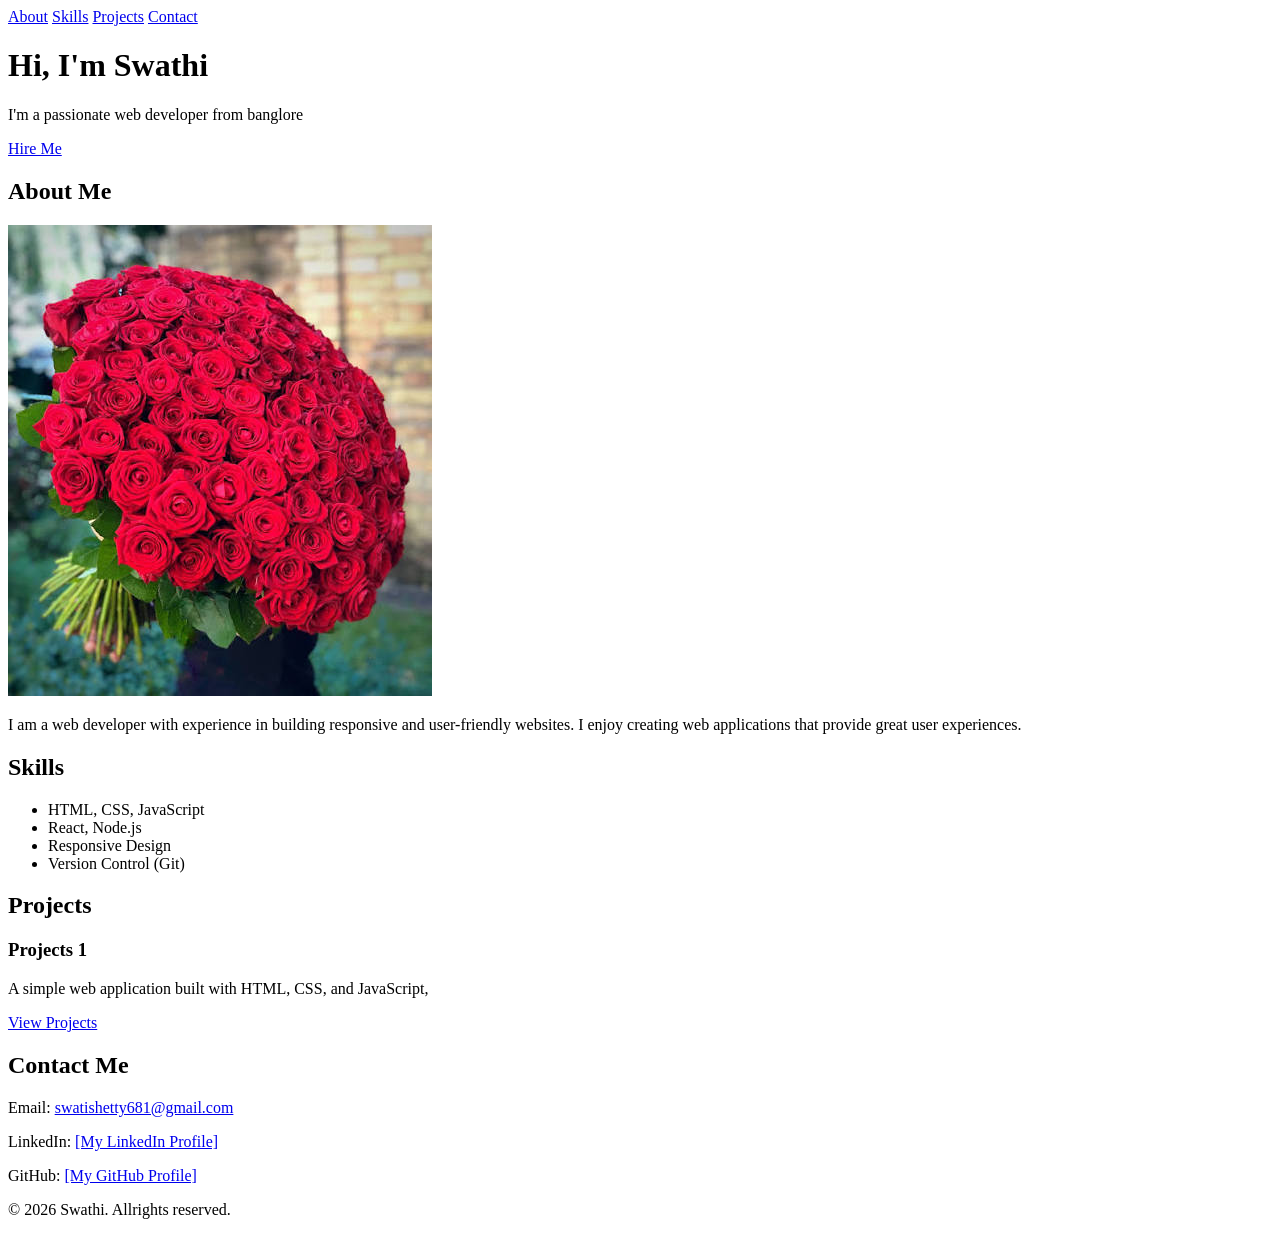
==== index.html @ 707de465 "1st_commit_for portfolio_website" ====
<!DOCTYPE html>
<html lang="en">
<head>
    <meta charset="UTF-8">
    <meta name="viewport" content="width=device-width, initial-scale=1.0">
    <title>My Portfolio | Swathi</title>
</head>
<body>
   
  <!-- NAVIGATION -->
   <nav>
    <a href="#about">About</a>
    <a href="#skills">Skills</a>
    <a href="#projects">Projects</a>
    <a href="#contact">Contact</a>
   </nav>
   
   <!-- HERO SECTION -->
    <header>
        <h1>Hi, I'm Swathi</h1>
        <p>I'm a passionate web developer from banglore</p>
        <a href="#contact" class="btn">Hire Me</a>
    </header>

    <!----ABOUT SECTION---->
    <section id="about">
        <h2>About Me</h2>
        <img src="profile1.jpg" alt="Swathi's Profile Picture">
        <p>I am a web developer with experience in building responsive and user-friendly websites. I enjoy creating web applications that provide great user experiences.</p>
    </section>
    <!--SKILLS SECTION-->
    <section id="skills">
        <h2>Skills</h2>
        <ul>
            <li>HTML, CSS, JavaScript</li>
            <li>React, Node.js</li>
            <li>Responsive Design</li>
            <li>Version Control (Git)</li>
        </ul>
    </section>
    <!--PROJECTS SECTION-->
    <section id="projects">
        <h2>Projects</h2>
        <div class="project-card">
            <h3>Projects 1</h3>
            <p>A simple web application built with HTML, CSS, and JavaScript,</p>
            <a href="#" class="btn">View Projects</a>
        </div>
    </section>

    <!-- CONTACT SECTION -->
     <section id="contact">
        <h2>Contact Me</h2>
    <p> Email: <a href="mailto:swatishetty681@gmail.com">swatishetty681@gmail.com</a></p>
        <p> LinkedIn: <a href="https://www.linkedin.com/in/swati-shetty-3b3836370" target="_blank">[My LinkedIn Profile]</a></p>
        <p> GitHub: <a href="https://github.com/swatishetty681-web" target="_blank">[My GitHub Profile]</a></p>
    </section>
        
    <!-- FOOTER -->
     <footer>
        <p>&copy; 2026 Swathi. Allrights reserved.</p>
     </footer> 
</body>
</html>
</body>
</html>
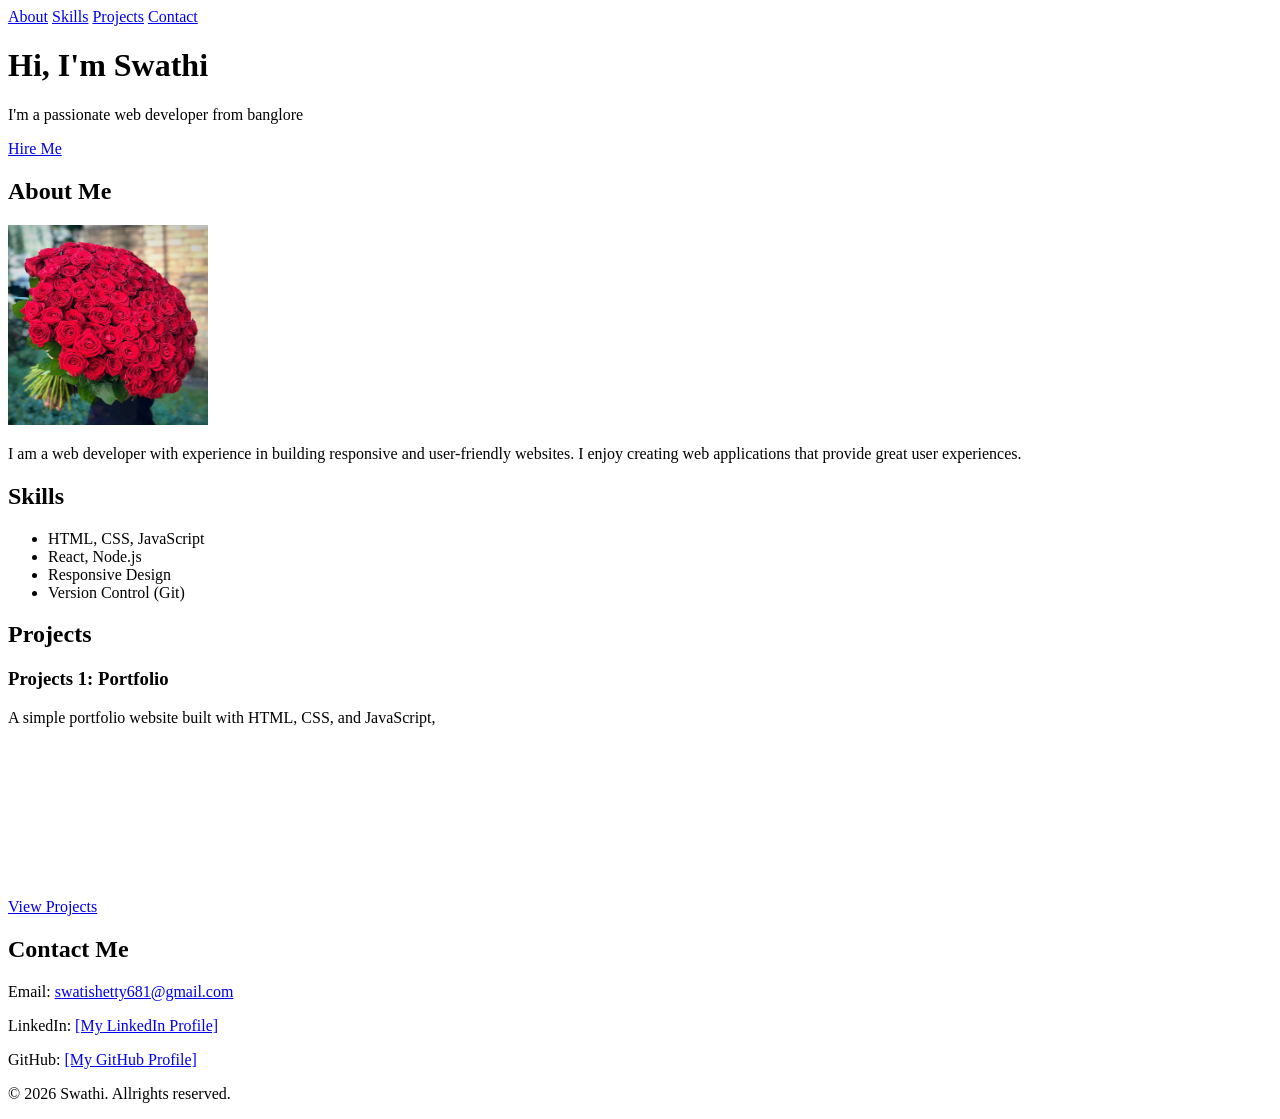
==== commit 05856a3e: "day 3 portfolio updates" ====
--- a/index.html
+++ b/index.html
@@ -3,6 +3,25 @@
 <head>
     <meta charset="UTF-8">
     <meta name="viewport" content="width=device-width, initial-scale=1.0">
+    <link rel="icon" type="image/jpeg" href="profile1.jpg">
+
+    <!--SEO meta tags-->
+    <meta name="description" content="Full stack developer specializing in React, Node.js, and modern web technologies. Available for freelance projects and collaborations.">
+    <meta name="keywords" content="Swathi, Portfolio, Web Developer, React, Node.js, JavaScript, HTML, CSS, Freelance Developer">
+    <meta name="author" content="Swathi">
+
+
+    <!-- Open Graph Meta Tags for Social Media Sharing -->
+    <meta property="og:title" content="My Portfolio | Swathi">
+    <meta property="og:description" content="Full stack developer specializing in React, Node.js, and modern web technologies. Available for freelance projects and collaborations.">
+    <meta property="og:image" content="images/profile.jpg">
+    <meta property="og:url" content="[Your Portfolio URL]">
+    <meta property="og:type" content="website">
+    <!-- Twitter Card Meta Tags -->
+    <meta name="twitter:card" content="summary_large_image">
+    <meta name="twitter:title" content="My Portfolio | Swathi">
+    <meta name="twitter:description" content="Full stack developer specializing in React, Node.js, and modern web technologies. Available for freelance projects and collaborations.">
+    <meta name="twitter:image" content="images/profile.jpg">
     <title>My Portfolio | Swathi</title>
 </head>
 <body>
@@ -25,8 +44,9 @@
     <!----ABOUT SECTION---->
     <section id="about">
         <h2>About Me</h2>
-        <img src="profile1.jpg" alt="Swathi's Profile Picture">
+        <img src="profile1.jpg" alt="Swathi's Profile Picture" width="200" height="200">
         <p>I am a web developer with experience in building responsive and user-friendly websites. I enjoy creating web applications that provide great user experiences.</p>
+
     </section>
     <!--SKILLS SECTION-->
     <section id="skills">
@@ -41,11 +61,15 @@
     <!--PROJECTS SECTION-->
     <section id="projects">
         <h2>Projects</h2>
+        <!--Project 1-->
         <div class="project-card">
-            <h3>Projects 1</h3>
-            <p>A simple web application built with HTML, CSS, and JavaScript,</p>
-            <a href="#" class="btn">View Projects</a>
+            <h3>Projects 1: Portfolio</h3>
+            <p>A simple portfolio website built with HTML, CSS, and JavaScript,</p>
+            <a href="Project1.html" class="btn">View Projects</a>
+            <!--Embed YouTube Video (iframe)-->
+            <iframe width="300" height="169" src="https://www.youtube.com/embed/tqjJrXd27m4" title="YouTube video player" frameborder="0" allowfullscreen></iframe>
         </div>
+        
     </section>
 
     <!-- CONTACT SECTION -->
